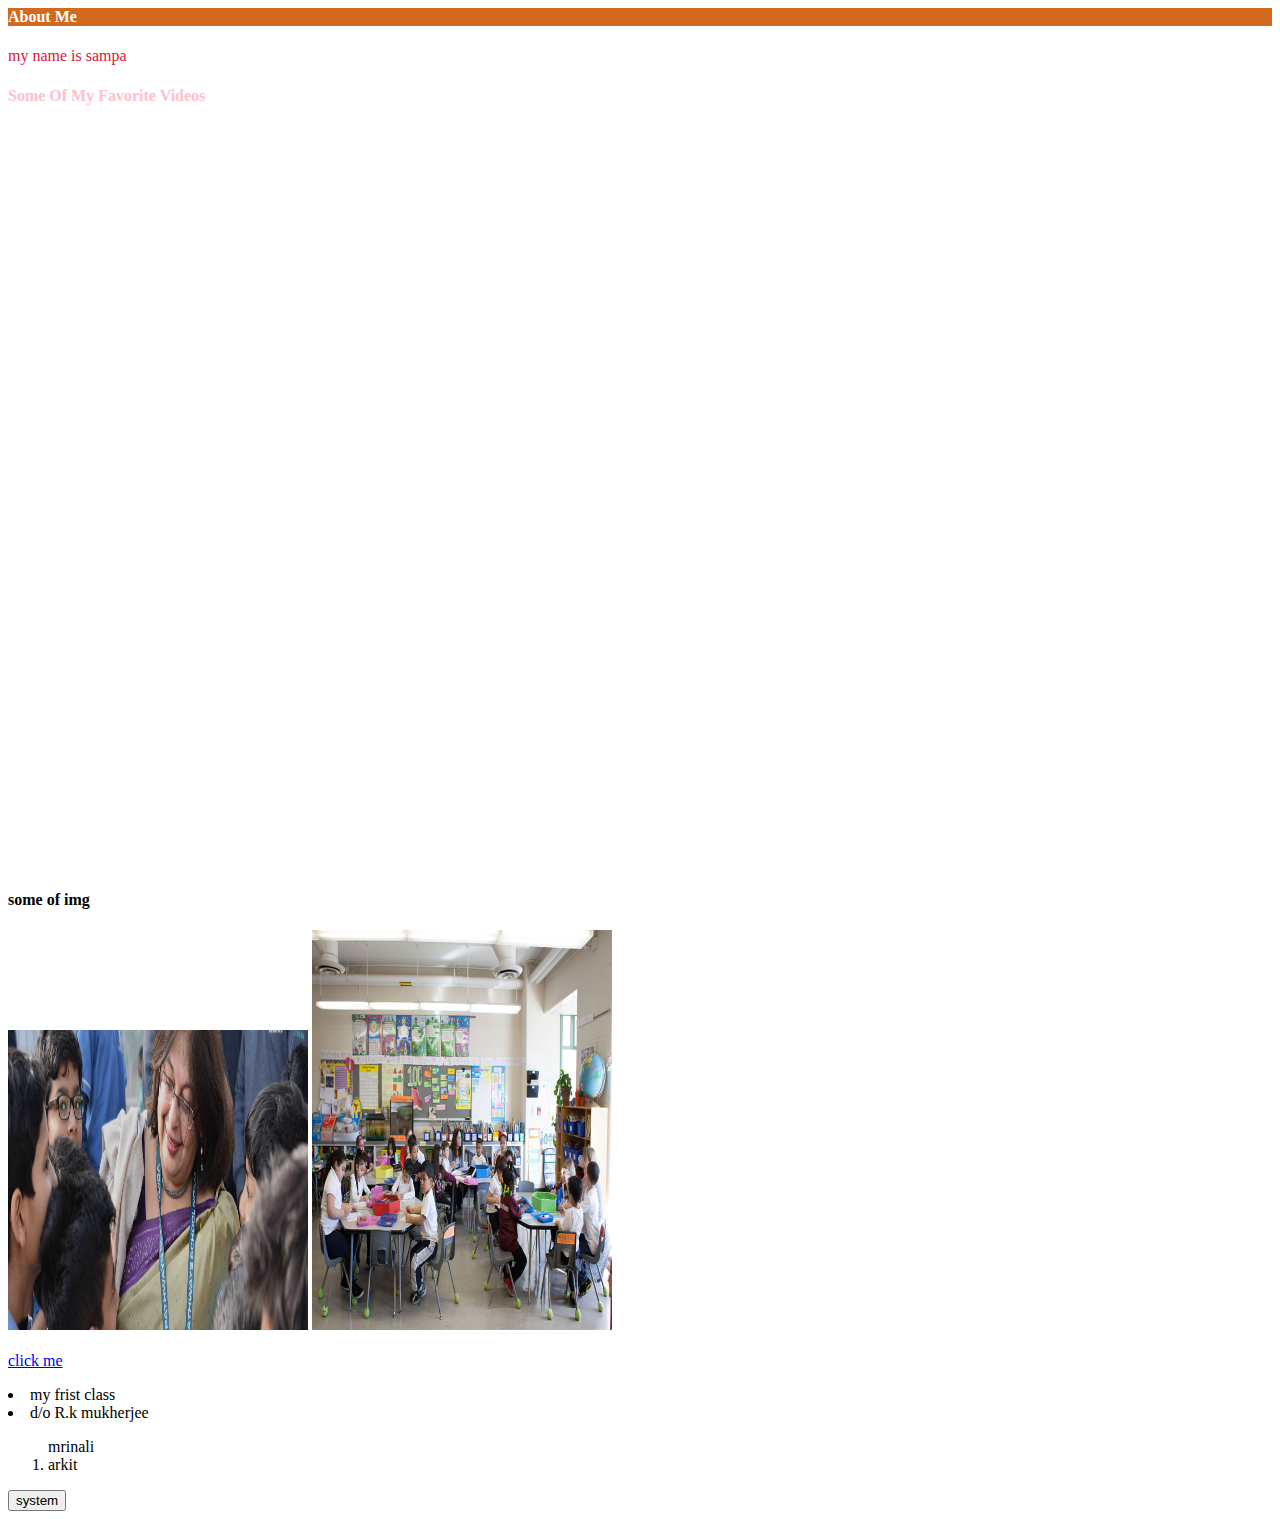
==== index.html @ 7be6e739 "sampa" ====
<html>

<head>
    <title>
        DevikTech
    </title>
    <style>
        #one{
            color:white;
            background-color: chocolate;
            
        }
        #two{
            color:crimson;
        }
        #three{
            color:pink
        }

    </style>
</head>

<body>
   <!--  <h1>About</h1> -->
    <h4 id="one">About Me</h4>
    <p id="two">my name is sampa</p>
    <h4 id="three">Some Of My Favorite Videos</h4>
    <iframe width="661" height="372" src="https://www.youtube.com/embed/krCpn6RrNX8" frameborder="0" allow="accelerometer; autoplay; encrypted-media; gyroscope; picture-in-picture" allowfullscreen></iframe>
   
 <iframe width="661" height="372" src="https://www.youtube.com/embed/B81OIGJoSfQ" frameborder="0" allow="accelerometer; autoplay; encrypted-media; gyroscope; picture-in-picture" allowfullscreen></iframe>
<h4>some of img</h4>
<img src="Frontpage.jpg" height="300px" width="300px"/>
<img src="frontpage2.jpg"  height="400px" width="300px" /><br><br>
<a link href="http://www.youtube.com">click me</a>
<ul></ul>
<li>my frist class</li>
<li>d/o R.k mukherjee</li>
<ol>mrinali
<li>arkit</li>
</ol>
<button>system</buttion>
</body>



</html>
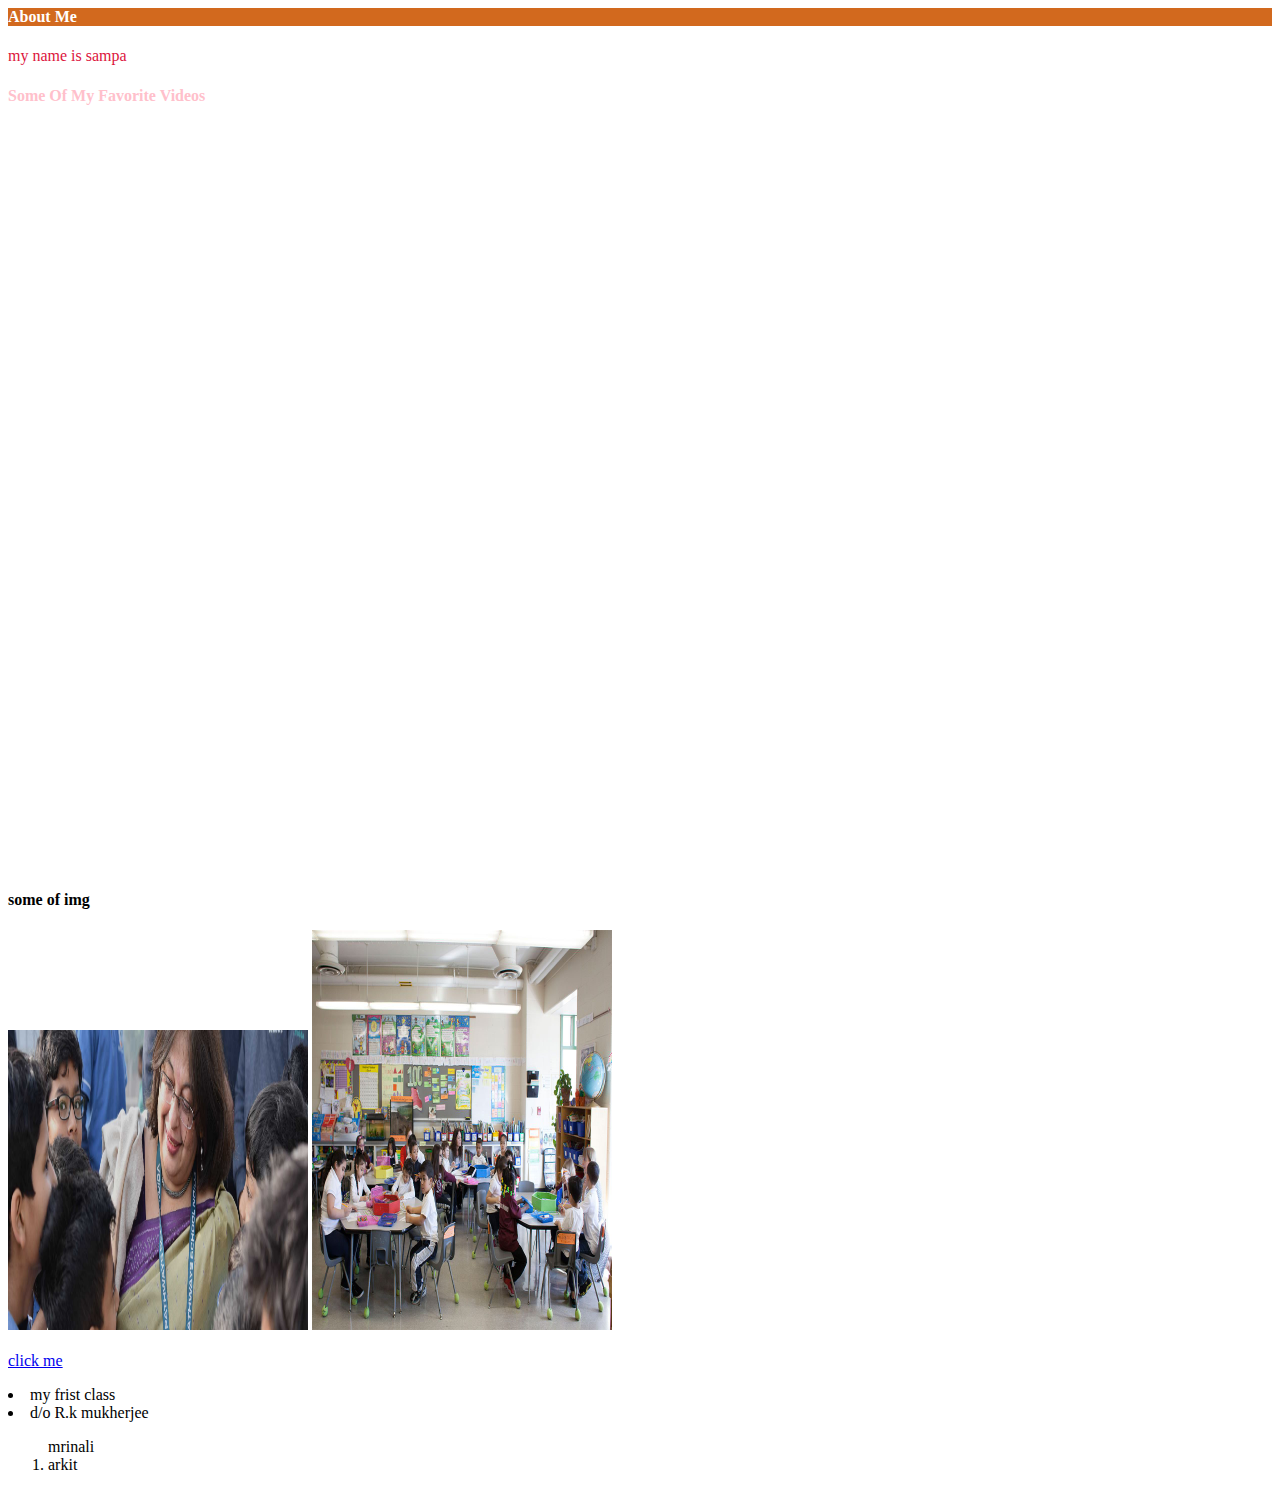
==== commit 9dd90317: "form" ====
--- a/index.html
+++ b/index.html
@@ -38,7 +38,7 @@
 <ol>mrinali
 <li>arkit</li>
 </ol>
-<button>system</buttion>
+ 
 </body>
 
 
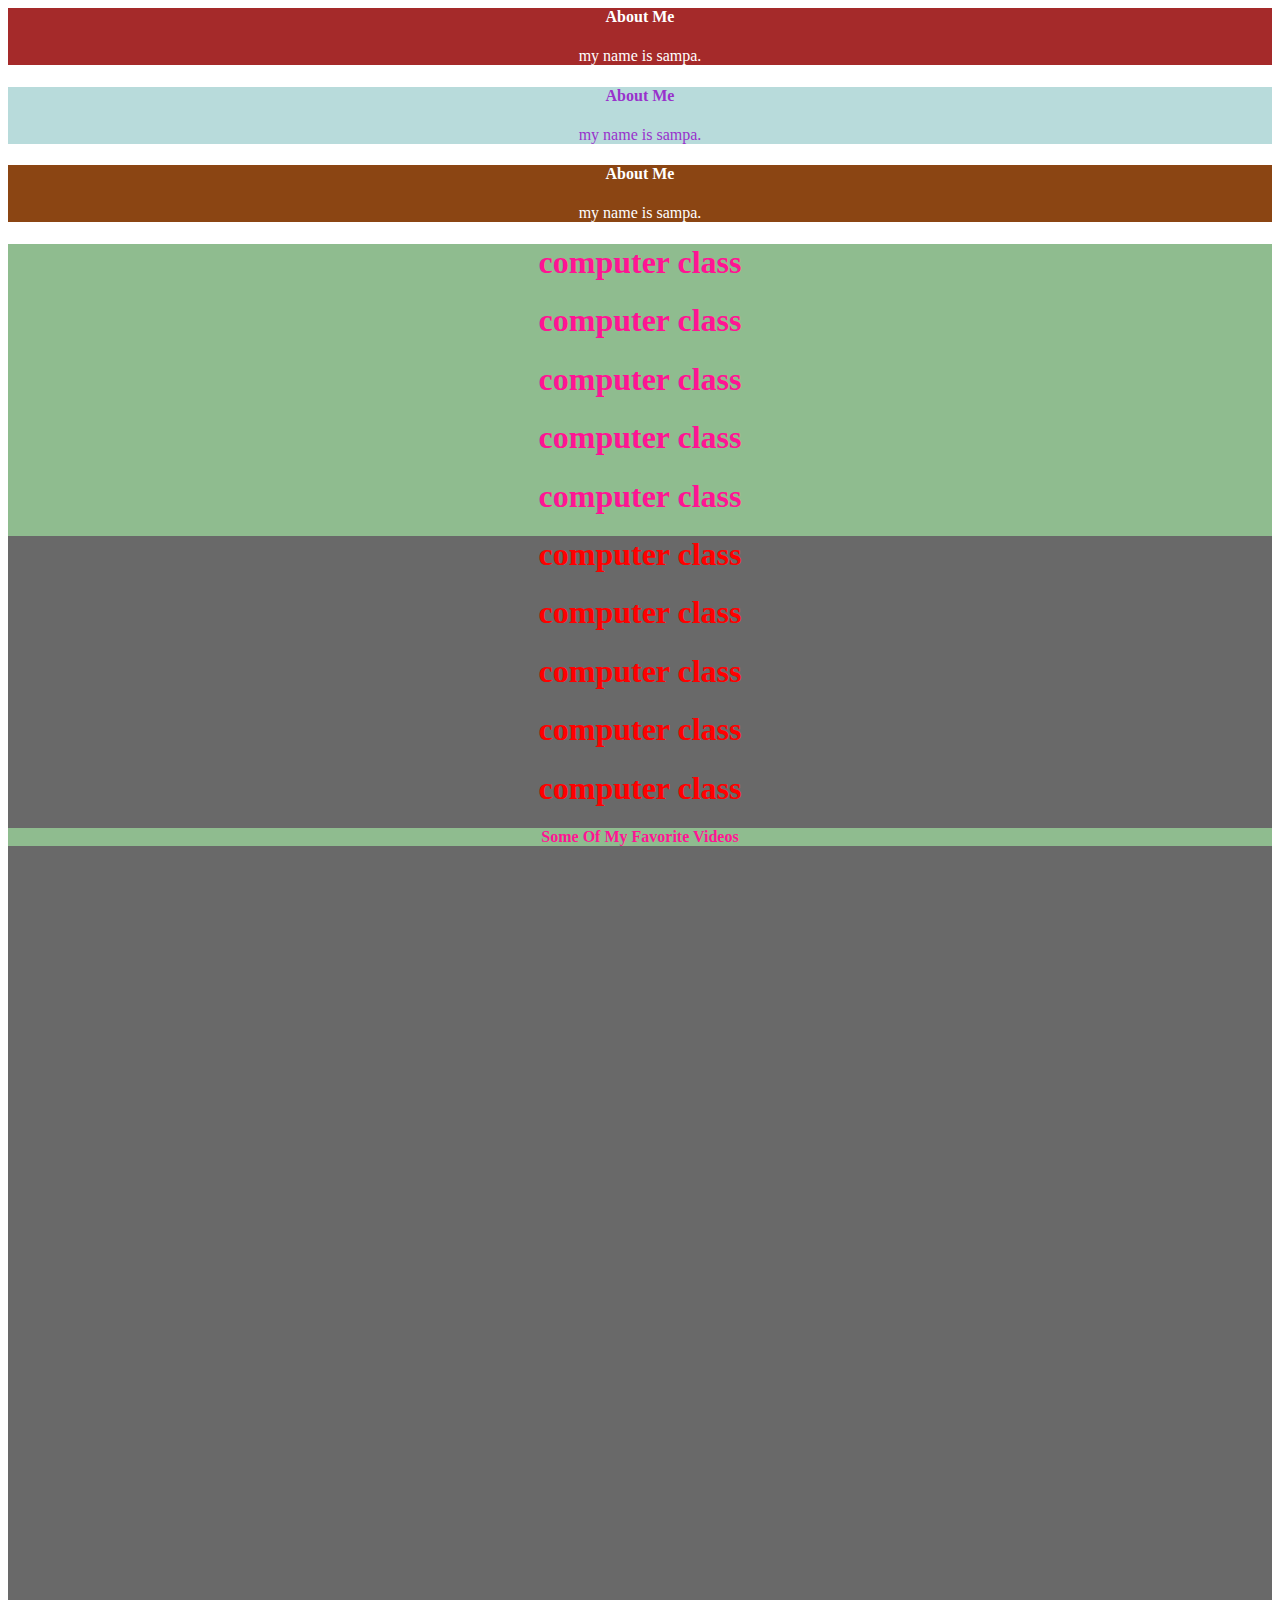
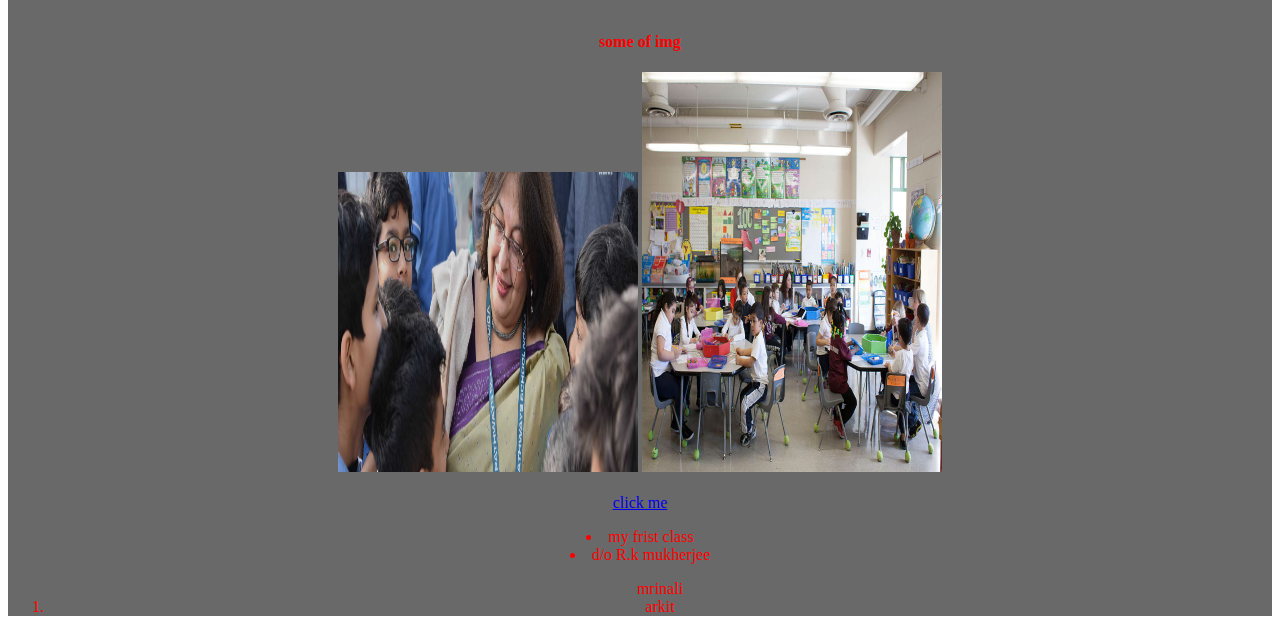
==== commit 092ba6c0: "style" ====
--- a/index.html
+++ b/index.html
@@ -4,41 +4,67 @@
     <title>
         DevikTech
     </title>
+    <link rel="stylesheet" href="style.css">
     <style>
-        #one{
-            color:white;
-            background-color: chocolate;
-            
-        }
-        #two{
-            color:crimson;
-        }
-        #three{
-            color:pink
-        }
-
+     #one1{
+         background-color: rgb(184, 219, 219);
+         color:darkorchid;
+         text-align: center;
+         
+     }
+     #three{
+         background-color: darkseagreen;
+         color: deeppink;
+         text-align: center;
+     }
     </style>
 </head>
 
 <body>
-   <!--  <h1>About</h1> -->
-    <h4 id="one">About Me</h4>
-    <p id="two">my name is sampa</p>
+    <div style="background-color: brown;color: white;text-align: center;">
+        <h4 >About Me</h4>
+        <p >my name is sampa.</p>
+    </div>
+    <div id="one1">
+        <h4 id="one">About Me</h4>
+        <p id="two">my name is sampa.</p>
+    </div>
+    <div id="two1">
+        <h4 id="one">About Me</h4>
+        <p id="two">my name is sampa.</p>
+    </div>
+    <div id="three">
+        <h1 >computer class</h1>
+        <h1 >computer class</h1>
+        <h1 >computer class</h1>
+        <h1 >computer class</h1>
+        <h1 >computer class</h1>
+    <div>
+        <div style="background-color: dimgray ;color:red ">
+            <h1 >computer class</h1>
+            <h1 >computer class</h1>
+            <h1 >computer class</h1>
+            <h1 >computer class</h1>
+            <h1 >computer class</h1>
+        <div>
+        
     <h4 id="three">Some Of My Favorite Videos</h4>
-    <iframe width="661" height="372" src="https://www.youtube.com/embed/krCpn6RrNX8" frameborder="0" allow="accelerometer; autoplay; encrypted-media; gyroscope; picture-in-picture" allowfullscreen></iframe>
-   
- <iframe width="661" height="372" src="https://www.youtube.com/embed/B81OIGJoSfQ" frameborder="0" allow="accelerometer; autoplay; encrypted-media; gyroscope; picture-in-picture" allowfullscreen></iframe>
-<h4>some of img</h4>
-<img src="Frontpage.jpg" height="300px" width="300px"/>
-<img src="frontpage2.jpg"  height="400px" width="300px" /><br><br>
-<a link href="http://www.youtube.com">click me</a>
-<ul></ul>
-<li>my frist class</li>
-<li>d/o R.k mukherjee</li>
-<ol>mrinali
-<li>arkit</li>
-</ol>
- 
+    <iframe width="661" height="372" src="https://www.youtube.com/embed/krCpn6RrNX8" frameborder="0"
+        allow="accelerometer; autoplay; encrypted-media; gyroscope; picture-in-picture" allowfullscreen></iframe>
+
+    <iframe width="661" height="372" src="https://www.youtube.com/embed/B81OIGJoSfQ" frameborder="0"
+        allow="accelerometer; autoplay; encrypted-media; gyroscope; picture-in-picture" allowfullscreen></iframe>
+    <h4>some of img</h4>
+    <img src="Frontpage.jpg" height="300px" width="300px" />
+    <img src="frontpage2.jpg" height="400px" width="300px" /><br><br>
+    <a link href="http://www.youtube.com">click me</a>
+    <ul></ul>
+    <li>my frist class</li>
+    <li>d/o R.k mukherjee</li>
+    <ol>mrinali
+        <li>arkit</li>
+    </ol>
+
 </body>
 
 
--- a/style.css
+++ b/style.css
@@ -0,0 +1,5 @@
+#two1{
+    background-color: saddlebrown;
+    color:white;
+    text-align: center;
+}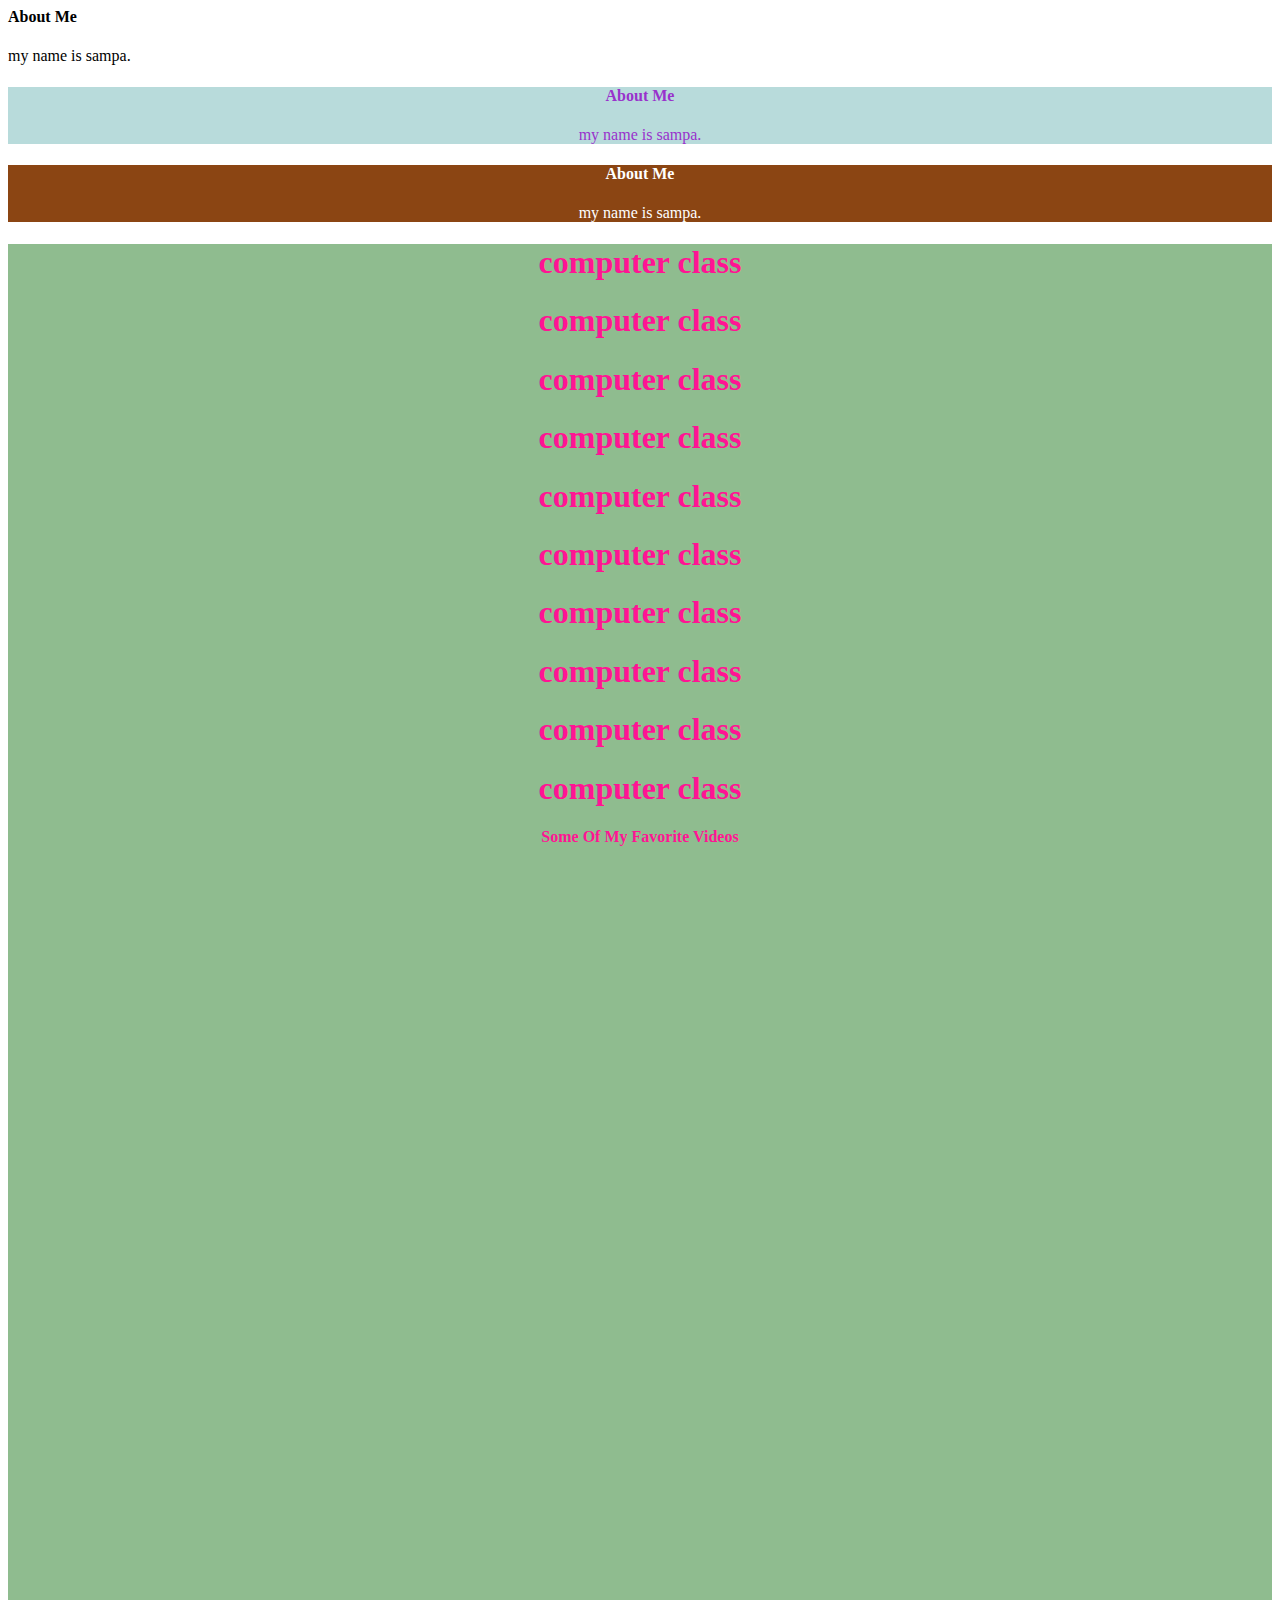
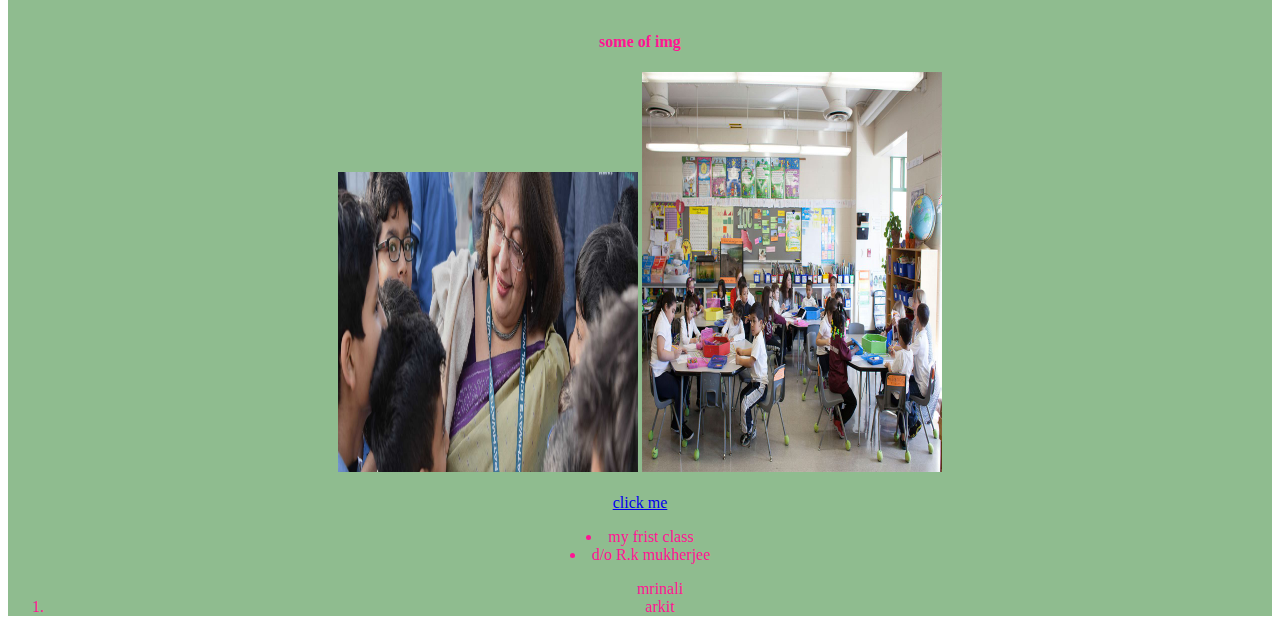
==== commit a0d008b7: "2.0.1" ====
--- a/index.html
+++ b/index.html
@@ -16,12 +16,14 @@
          background-color: darkseagreen;
          color: deeppink;
          text-align: center;
-     }
+     
+    
+
     </style>
 </head>
 
 <body>
-    <div style="background-color: brown;color: white;text-align: center;">
+    <div>
         <h4 >About Me</h4>
         <p >my name is sampa.</p>
     </div>
@@ -40,7 +42,7 @@
         <h1 >computer class</h1>
         <h1 >computer class</h1>
     <div>
-        <div style="background-color: dimgray ;color:red ">
+        <div >
             <h1 >computer class</h1>
             <h1 >computer class</h1>
             <h1 >computer class</h1>
